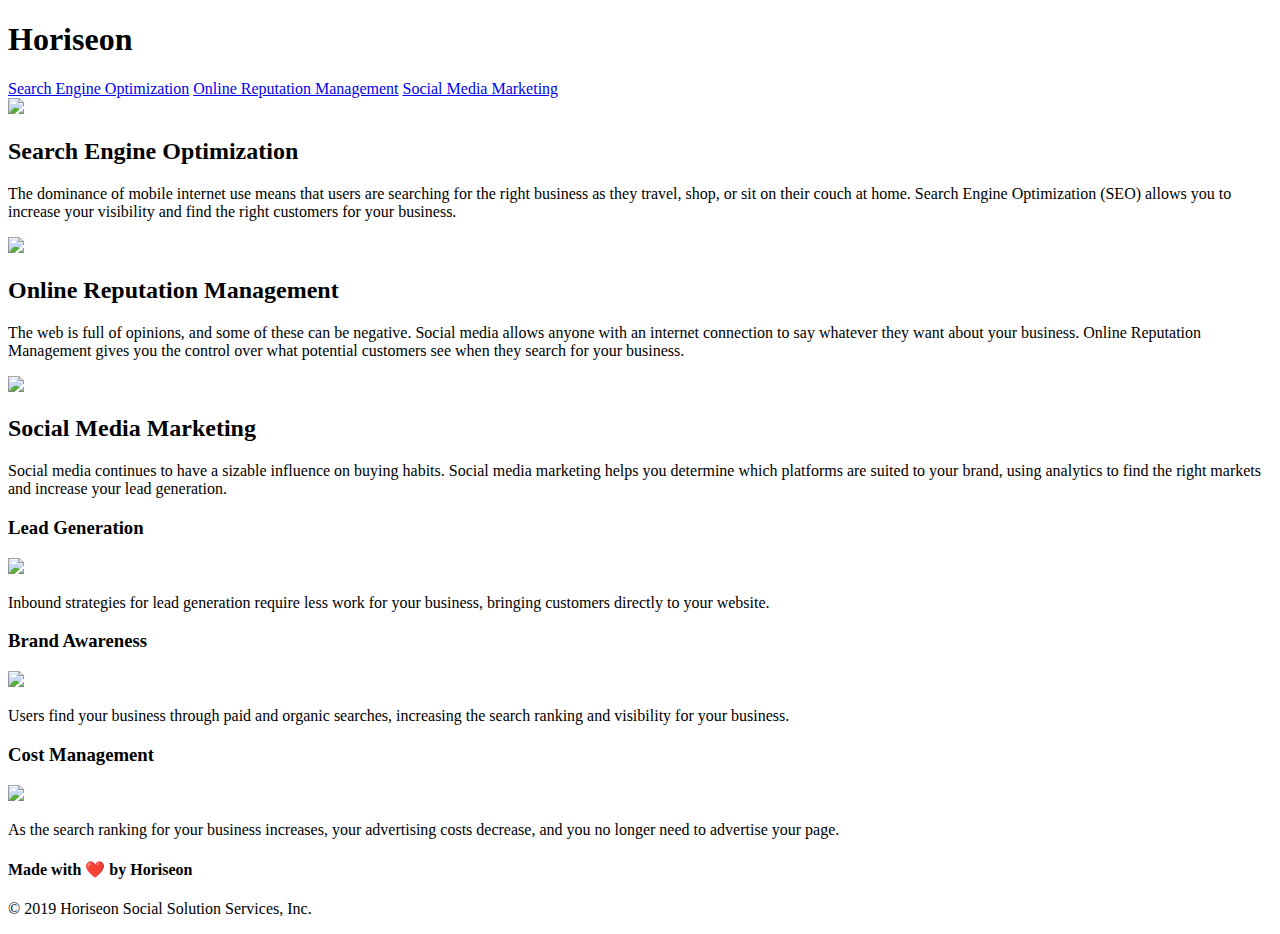
==== index.html @ 7fa5dfb8 "accidentally deleted some files and manually readded. moved index out of develop folder" ====
<!DOCTYPE html>
<html lang="en-us">

<head>
    <meta charset="UTF-8" />
    <meta name="description" content="Horiseon webpage displaying search engine optimization, reputation management and social-media-marketing"/>
    <meta name="viewport" content="width-device-width, initial-scale=1"/>
    <link rel="stylesheet" href="./assets/style.css">
    <title>Horiseon Homepage</title>
</head>

<!-- messed around here trying to correct links but am stuck-->
<body>
    <nav class="header">  
        <h1>Hori<span class="seo">seo</span>n</h1>
       
                <li class="links">
                    <a href="./assets/images/search-engine-optimization.jpg">Search Engine Optimization</a>
           
                    <a href="#online-reputation-management">Online Reputation Management</a>
               
                    <a href="#social-media-marketing">Social Media Marketing</a>
              </li>
       
    </nav>
    <div class="hero"></div>
    <nav class="content">
        <div class="search-engine-optimization">
            <img src="./assets/images/search-engine-optimization.jpg" class="float-left" />
            <h2>Search Engine Optimization</h2>
            <p>
                The dominance of mobile internet use means that users are searching for the right business as they travel, shop, or sit on their couch at home. Search Engine Optimization (SEO) allows you to increase your visibility and find the right customers for your business.
            </p>
        </div>
        <div id="online-reputation-management" class="online-reputation-management">
            <img src="./assets/images/online-reputation-management.jpg" class="float-right" />
            <h2>Online Reputation Management</h2>
            <p>
                The web is full of opinions, and some of these can be negative. Social media allows anyone with an internet connection to say whatever they want about your business. Online Reputation Management gives you the control over what potential customers see when they search for your business.
            </p>
        </div>
        <div id="social-media-marketing" class="social-media-marketing">
            <img src="./assets/images/social-media-marketing.jpg" class="float-left" />
            <h2>Social Media Marketing</h2>
            <p>
                Social media continues to have a sizable influence on buying habits. Social media marketing helps you determine which platforms are suited to your brand, using analytics to find the right markets and increase your lead generation.
            </p>
        </div>
    </nav>
    <nav class="benefits">
        <div class="benefit-a">
            <h3>Lead Generation</h3>
            <img src="./assets/images/lead-generation.png" />
            <p>
                Inbound strategies for lead generation require less work for your business, bringing customers directly to your website.
            </p>
        </div>
        <div class="benefit-a">
            <h3>Brand Awareness</h3>
            <img src="./assets/images/brand-awareness.png" />
            <p>
                Users find your business through paid and organic searches, increasing the search ranking and visibility for your business.
            </p>
        </div>
        <div class="benefit-a">
            <h3>Cost Management</h3>
            <img src="./assets/images/cost-management.png" />
            <p>
                As the search ranking for your business increases, your advertising costs decrease, and you no longer need to advertise your page.
            </p>
        </div>
    </nav>
    <div class="footer">
        <h4>Made with ❤️️ by Horiseon</h4>
        <p>
            &copy; 2019 Horiseon Social Solution Services, Inc.
        </p>
    </div>
</body>

</html>
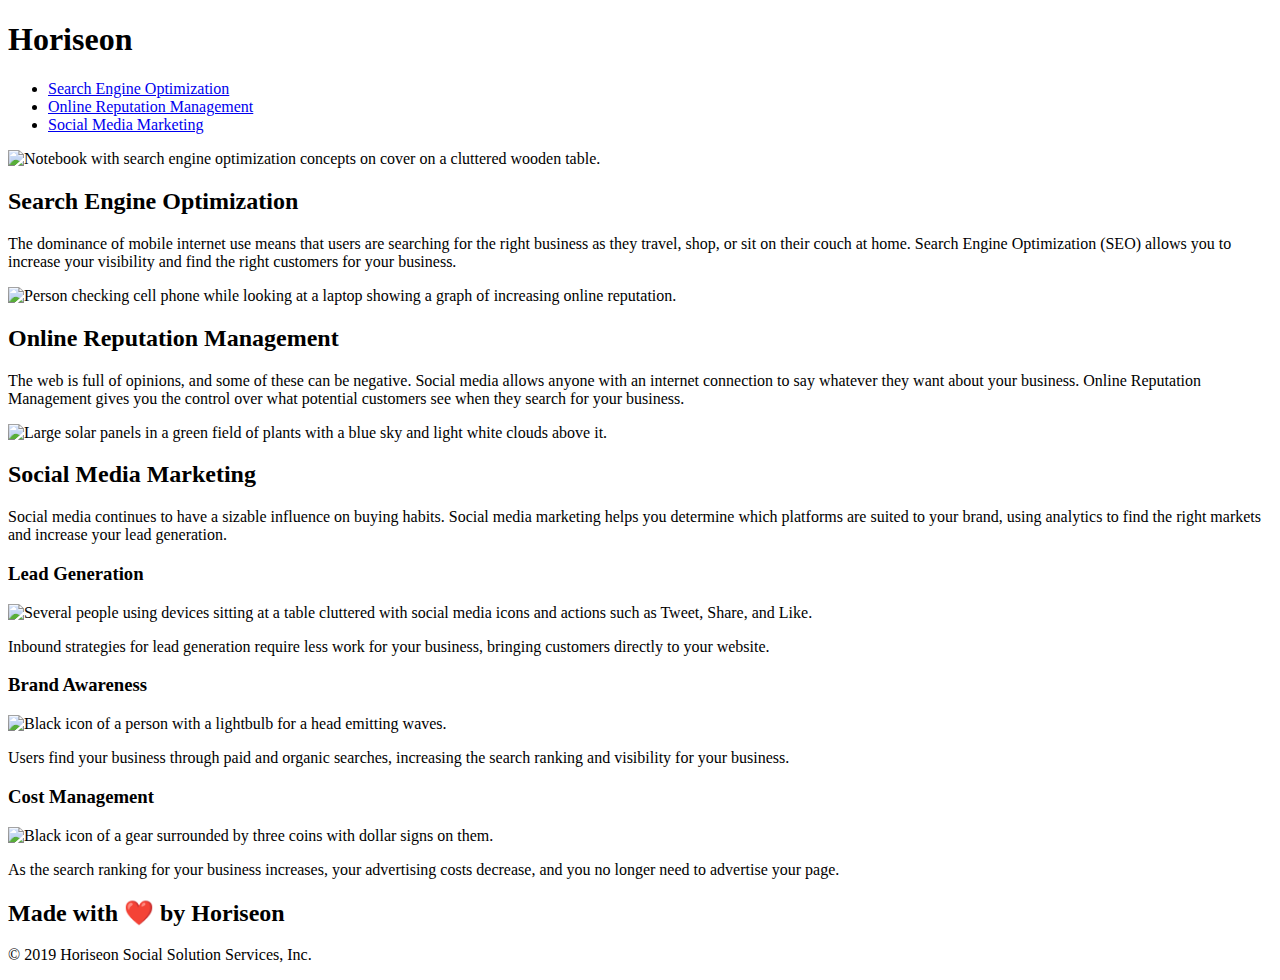
==== commit ecb4cb61: "moved fixed code from working folder into main branch folder" ====
--- a/index.html
+++ b/index.html
@@ -3,79 +3,82 @@
 
 <head>
     <meta charset="UTF-8" />
-    <meta name="description" content="Horiseon webpage displaying search engine optimization, reputation management and social-media-marketing"/>
-    <meta name="viewport" content="width-device-width, initial-scale=1"/>
-    <link rel="stylesheet" href="./assets/style.css">
-    <title>Horiseon Homepage</title>
+    <link rel="stylesheet" href="./assets/css/style.css">
+    <title>Horiseon</title>
 </head>
 
-<!-- messed around here trying to correct links but am stuck-->
 <body>
-    <nav class="header">  
+    <header>
         <h1>Hori<span class="seo">seo</span>n</h1>
-       
-                <li class="links">
-                    <a href="./assets/images/search-engine-optimization.jpg">Search Engine Optimization</a>
-           
+        <nav>
+            <ul>
+                <li>
+                    <a href="#search-engine-optimization">Search Engine Optimization</a>
+                </li>
+                <li>
                     <a href="#online-reputation-management">Online Reputation Management</a>
-               
+                </li>
+                <li>
                     <a href="#social-media-marketing">Social Media Marketing</a>
-              </li>
-       
-    </nav>
-    <div class="hero"></div>
-    <nav class="content">
-        <div class="search-engine-optimization">
-            <img src="./assets/images/search-engine-optimization.jpg" class="float-left" />
+                </li>
+            </ul>
+        </nav>
+    </header>
+    <div class="hero">
+
+    </div>
+    <main>
+        <section id="search-engine-optimization" class="service">
+            <img src="./assets/images/search-engine-optimization.jpg" alt="Notebook with search engine optimization concepts on cover on a cluttered wooden table." class="float-left" />
             <h2>Search Engine Optimization</h2>
             <p>
                 The dominance of mobile internet use means that users are searching for the right business as they travel, shop, or sit on their couch at home. Search Engine Optimization (SEO) allows you to increase your visibility and find the right customers for your business.
             </p>
-        </div>
-        <div id="online-reputation-management" class="online-reputation-management">
-            <img src="./assets/images/online-reputation-management.jpg" class="float-right" />
+        </section>
+        <section id="online-reputation-management" class="service">
+            <img src="./assets/images/online-reputation-management.jpg" alt="Person checking cell phone while looking at a laptop showing a graph of increasing online reputation." class="float-right" />
             <h2>Online Reputation Management</h2>
             <p>
                 The web is full of opinions, and some of these can be negative. Social media allows anyone with an internet connection to say whatever they want about your business. Online Reputation Management gives you the control over what potential customers see when they search for your business.
             </p>
-        </div>
-        <div id="social-media-marketing" class="social-media-marketing">
-            <img src="./assets/images/social-media-marketing.jpg" class="float-left" />
+        </section>
+        <section id="social-media-marketing" class="service">
+            <img src="./assets/images/social-media-marketing.jpg" alt="Large solar panels in a green field of plants with a blue sky and light white clouds above it." class="float-left" />
             <h2>Social Media Marketing</h2>
             <p>
                 Social media continues to have a sizable influence on buying habits. Social media marketing helps you determine which platforms are suited to your brand, using analytics to find the right markets and increase your lead generation.
             </p>
-        </div>
-    </nav>
-    <nav class="benefits">
-        <div class="benefit-a">
+        </section>
+    </main>
+    <aside class="benefits">
+        <div class="benefit">
             <h3>Lead Generation</h3>
-            <img src="./assets/images/lead-generation.png" />
+            <img src="./assets/images/lead-generation.png" alt="Several people using devices sitting at a table cluttered with social media icons and actions such as Tweet, Share, and Like." />
             <p>
                 Inbound strategies for lead generation require less work for your business, bringing customers directly to your website.
             </p>
         </div>
-        <div class="benefit-a">
+        <div class="benefit">
             <h3>Brand Awareness</h3>
-            <img src="./assets/images/brand-awareness.png" />
+            <img src="./assets/images/brand-awareness.png" alt="Black icon of a person with a lightbulb for a head emitting waves." />
             <p>
                 Users find your business through paid and organic searches, increasing the search ranking and visibility for your business.
             </p>
         </div>
-        <div class="benefit-a">
+        <div class="benefit">
             <h3>Cost Management</h3>
-            <img src="./assets/images/cost-management.png" />
+            <img src="./assets/images/cost-management.png" alt="Black icon of a gear surrounded by three coins with dollar signs on them." />
             <p>
                 As the search ranking for your business increases, your advertising costs decrease, and you no longer need to advertise your page.
             </p>
         </div>
-    </nav>
-    <div class="footer">
-        <h4>Made with ❤️️ by Horiseon</h4>
+    </aside>
+    <footer>
+        <h2>Made with ❤️️ by Horiseon</h2>
         <p>
             &copy; 2019 Horiseon Social Solution Services, Inc.
         </p>
-    </div>
+    </footer>
 </body>
 
 </html>
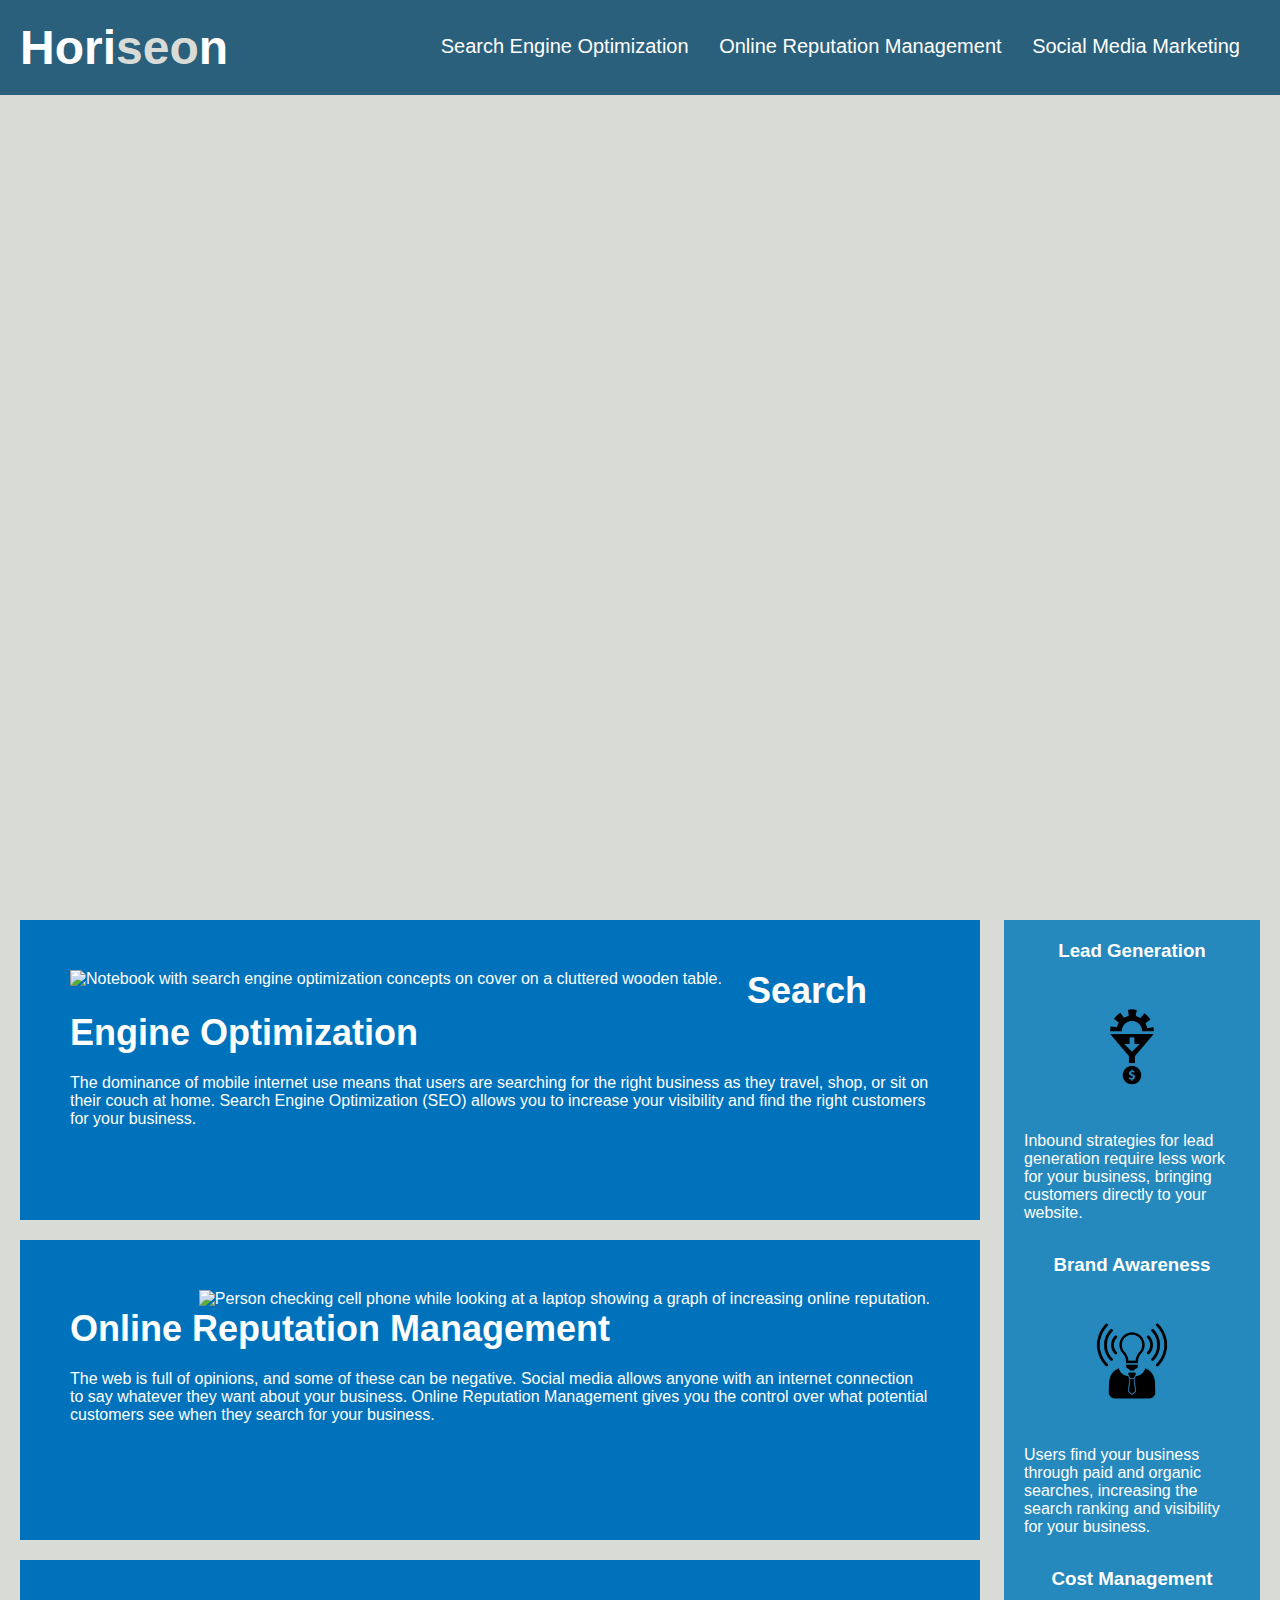
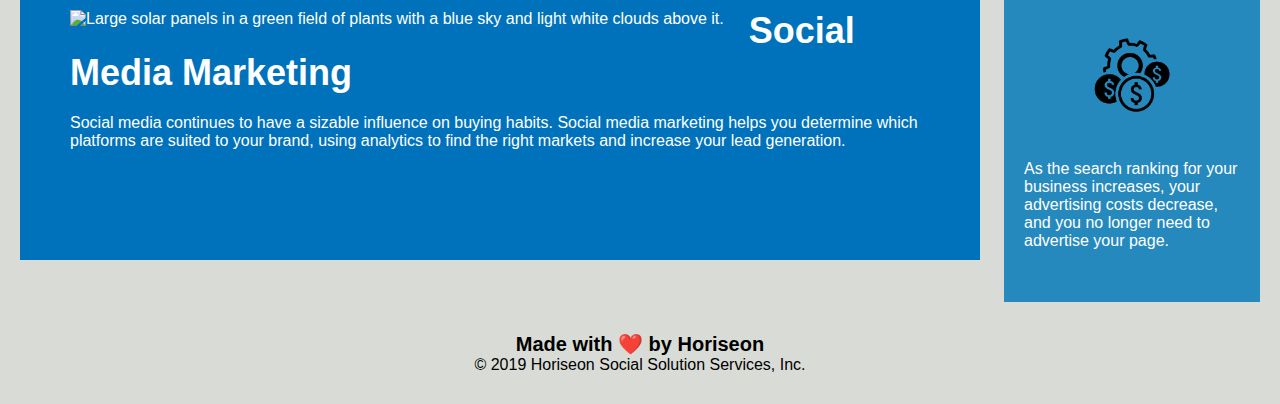
==== commit 72d00d6b: "changed assets to Capital to match root" ====
--- a/index.html
+++ b/index.html
@@ -3,7 +3,7 @@
 
 <head>
     <meta charset="UTF-8" />
-    <link rel="stylesheet" href="./assets/css/style.css">
+    <link rel="stylesheet" href="./Assets/css/style.css">
     <title>Horiseon</title>
 </head>
 
@@ -29,21 +29,21 @@
     </div>
     <main>
         <section id="search-engine-optimization" class="service">
-            <img src="./assets/images/search-engine-optimization.jpg" alt="Notebook with search engine optimization concepts on cover on a cluttered wooden table." class="float-left" />
+            <img src="./Assets/images/search-engine-optimization.jpg" alt="Notebook with search engine optimization concepts on cover on a cluttered wooden table." class="float-left" />
             <h2>Search Engine Optimization</h2>
             <p>
                 The dominance of mobile internet use means that users are searching for the right business as they travel, shop, or sit on their couch at home. Search Engine Optimization (SEO) allows you to increase your visibility and find the right customers for your business.
             </p>
         </section>
         <section id="online-reputation-management" class="service">
-            <img src="./assets/images/online-reputation-management.jpg" alt="Person checking cell phone while looking at a laptop showing a graph of increasing online reputation." class="float-right" />
+            <img src="./Assets/images/online-reputation-management.jpg" alt="Person checking cell phone while looking at a laptop showing a graph of increasing online reputation." class="float-right" />
             <h2>Online Reputation Management</h2>
             <p>
                 The web is full of opinions, and some of these can be negative. Social media allows anyone with an internet connection to say whatever they want about your business. Online Reputation Management gives you the control over what potential customers see when they search for your business.
             </p>
         </section>
         <section id="social-media-marketing" class="service">
-            <img src="./assets/images/social-media-marketing.jpg" alt="Large solar panels in a green field of plants with a blue sky and light white clouds above it." class="float-left" />
+            <img src="./Assets/images/social-media-marketing.jpg" alt="Large solar panels in a green field of plants with a blue sky and light white clouds above it." class="float-left" />
             <h2>Social Media Marketing</h2>
             <p>
                 Social media continues to have a sizable influence on buying habits. Social media marketing helps you determine which platforms are suited to your brand, using analytics to find the right markets and increase your lead generation.
@@ -53,21 +53,21 @@
     <aside class="benefits">
         <div class="benefit">
             <h3>Lead Generation</h3>
-            <img src="./assets/images/lead-generation.png" alt="Several people using devices sitting at a table cluttered with social media icons and actions such as Tweet, Share, and Like." />
+            <img src="./Assets/images/lead-generation.png" alt="Several people using devices sitting at a table cluttered with social media icons and actions such as Tweet, Share, and Like." />
             <p>
                 Inbound strategies for lead generation require less work for your business, bringing customers directly to your website.
             </p>
         </div>
         <div class="benefit">
             <h3>Brand Awareness</h3>
-            <img src="./assets/images/brand-awareness.png" alt="Black icon of a person with a lightbulb for a head emitting waves." />
+            <img src="./Assets/images/brand-awareness.png" alt="Black icon of a person with a lightbulb for a head emitting waves." />
             <p>
                 Users find your business through paid and organic searches, increasing the search ranking and visibility for your business.
             </p>
         </div>
         <div class="benefit">
             <h3>Cost Management</h3>
-            <img src="./assets/images/cost-management.png" alt="Black icon of a gear surrounded by three coins with dollar signs on them." />
+            <img src="./Assets/images/cost-management.png" alt="Black icon of a gear surrounded by three coins with dollar signs on them." />
             <p>
                 As the search ranking for your business increases, your advertising costs decrease, and you no longer need to advertise your page.
             </p>
--- a/Assets/css/style.css
+++ b/Assets/css/style.css
@@ -0,0 +1,150 @@
+/* GENERAL STYLES */
+
+* {
+    box-sizing: border-box;
+    padding: 0;
+    margin: 0;
+}
+
+body {
+    background-color: #d9dcd6;
+}
+
+/* HEADER */
+
+header {
+    padding: 20px;
+    font-family: 'Trebuchet MS', 'Lucida Sans Unicode', 'Lucida Grande', 'Lucida Sans', Arial, sans-serif;
+    background-color: #2a607c;
+    color: #ffffff;
+}
+
+header h1 {
+    display: inline-block;
+    font-size: 48px;
+}
+
+header h1 .seo {
+    color: #d9dcd6;
+}
+
+header nav {
+    padding-top: 15px;
+    margin-right: 20px;
+    float: right;
+    font-family: 'Gill Sans', 'Gill Sans MT', Calibri, 'Trebuchet MS', sans-serif;
+    font-size: 20px;
+}
+
+header nav ul {
+    list-style-type: none;
+}
+
+header nav ul li {
+    display: inline-block;
+    margin-left: 25px;
+}
+
+/* TEXT STYLES */
+
+a {
+    color: #ffffff;
+    text-decoration: none;
+}
+
+p {
+    font-size: 16px;
+}
+
+/* HERO DIV WITH BACKGROUND IMAGE */
+
+.hero {
+    height: 800px;
+    width: 100%;
+    margin-bottom: 25px;
+    background-image: url("../images/digital-marketing-meeting.jpg");
+    background-size: cover;
+    background-position: center;
+}
+
+/* FLOATS */
+
+.float-left {
+    float: left;
+    margin-right: 25px;
+}
+
+.float-right {
+    float: right;
+    margin-left: 25px;
+}
+
+/* MAIN */
+
+main {
+    width: 75%;
+    display: inline-block;
+    margin-left: 20px;
+}
+
+/* BENEFITS ASIDE */
+
+.benefits {
+    margin-right: 20px;
+    padding: 20px;
+    clear: both;
+    float: right;
+    width: 20%;
+    height: 100%;
+    font-family: 'Gill Sans', 'Gill Sans MT', Calibri, 'Trebuchet MS', sans-serif;
+    background-color: #2589bd;
+}
+
+.benefit {
+    margin-bottom: 32px;
+    color: #ffffff;
+}
+
+.benefit h3 {
+    margin-bottom: 10px;
+    text-align: center;
+}
+
+.benefit img {
+    display: block;
+    margin: 10px auto;
+    max-width: 150px;
+}
+
+/* SERVICES SECTIONS */
+
+.service {
+    margin-bottom: 20px;
+    padding: 50px;
+    height: 300px;
+    font-family: 'Gill Sans', 'Gill Sans MT', Calibri, 'Trebuchet MS', sans-serif;
+    background-color: #0072bb;
+    color: #ffffff;
+}
+
+.service img {
+    max-height: 200px;
+}
+
+.service h2 {
+    margin-bottom: 20px;
+    font-size: 36px;
+}
+
+/* FOOTER */
+
+footer {
+    padding: 30px;
+    clear: both;
+    font-family: 'Trebuchet MS', 'Lucida Sans Unicode', 'Lucida Grande', 'Lucida Sans', Arial, sans-serif;
+    text-align: center;
+}
+
+footer h2 {
+    font-size: 20px;
+}
